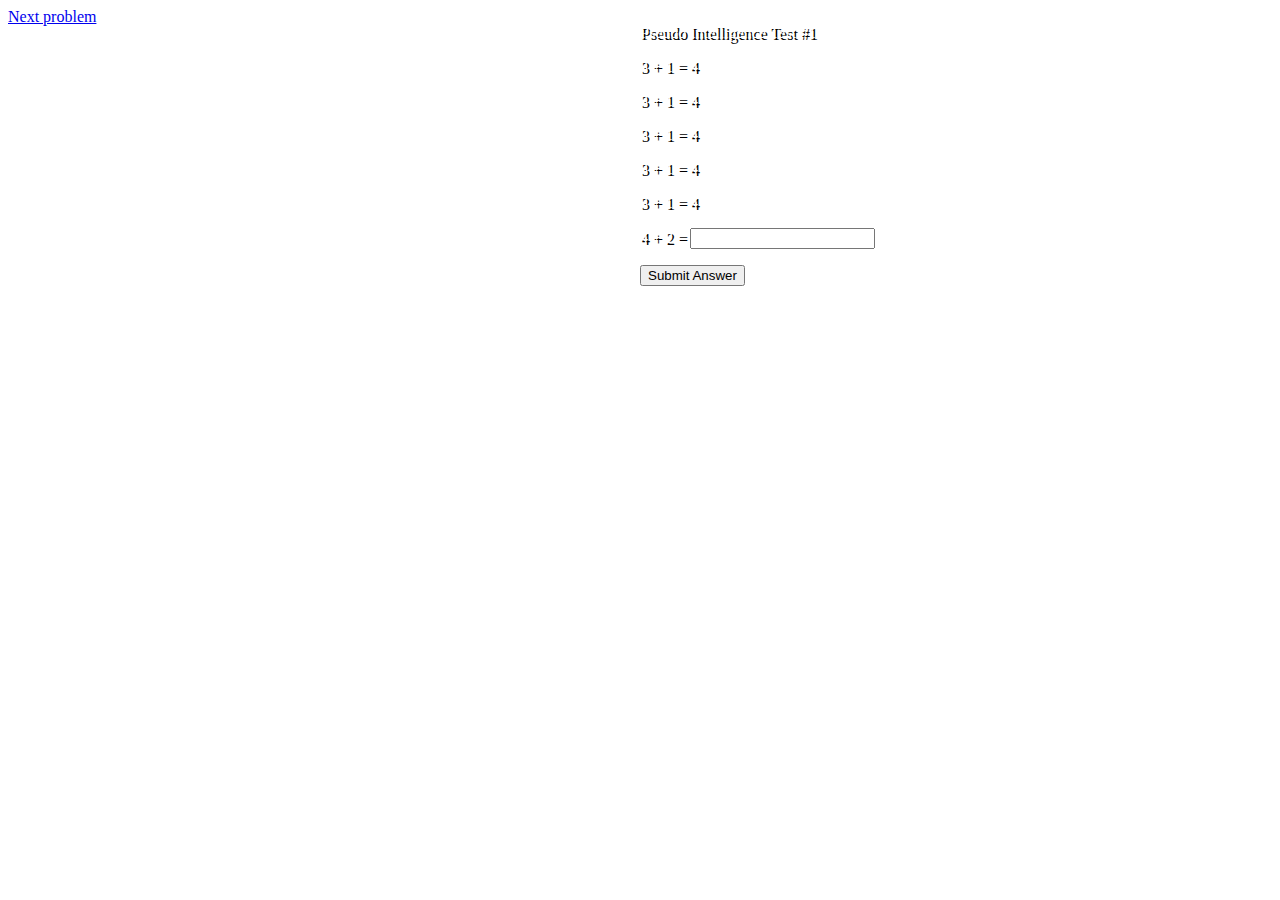
==== index.html @ bfa6302d "Minor adjustments (fixing javascript call)" ====
<!DOCTYPE html>
<html>
<head>

    <title> Pseudo Intelligence Test #1 </title>
    <link rel="stylesheet" href="stylesheet.css"/>
    <script type="text/javascript" src="pseudojavascript.js"></script>

</head>

<body class="backgroundpage1">
  <div style="width: 100%">
<div style="width: 50%; float: right;">
<p> Pseudo Intelligence Test #1 </p>
<p id="paragraph">  </p>
<p> 3 + 1 = 4</p>
<p> 3 + 1 = 4</p>
<p> 3 + 1 = 4</p>
<p> 3 + 1 = 4</p>
<p> 3 + 1 = 4</p>
<p> 4 + 2 = <input type="text" id="firstproblem"> </p>
<button onclick="calculatepercentage1();">Submit Answer</button>
</div>
</div>
<a href="secondproblem.html">Next problem</a>
</body>

</html>

<!--no spaces allowed, must be a number, number is not bigger than 2 digits
---- stylesheet.css ----
p {
  font-family: verdana; font-size: 100%;
  color: white; text-shadow: 2px 2px #000000;
}

h1 {
    font-size: 300%; color: #008080; text-shadow: 2px 2px #000000;
}

.backgroundpage1 {
background-image: url(https://i.ytimg.com/vi/v1SabYdIlZI/maxresdefault.jpg);
}

.backgroundpage2 {
  background-image: url(https://pixabay.com/static/uploads/photo/2015/11/07/09/14/sunrise-1030591_960_720.jpg);
}

.backgroundpage3 {
  background-image: url(http://cdn.wallpapersafari.com/66/81/JRnjNF.jpg);
}
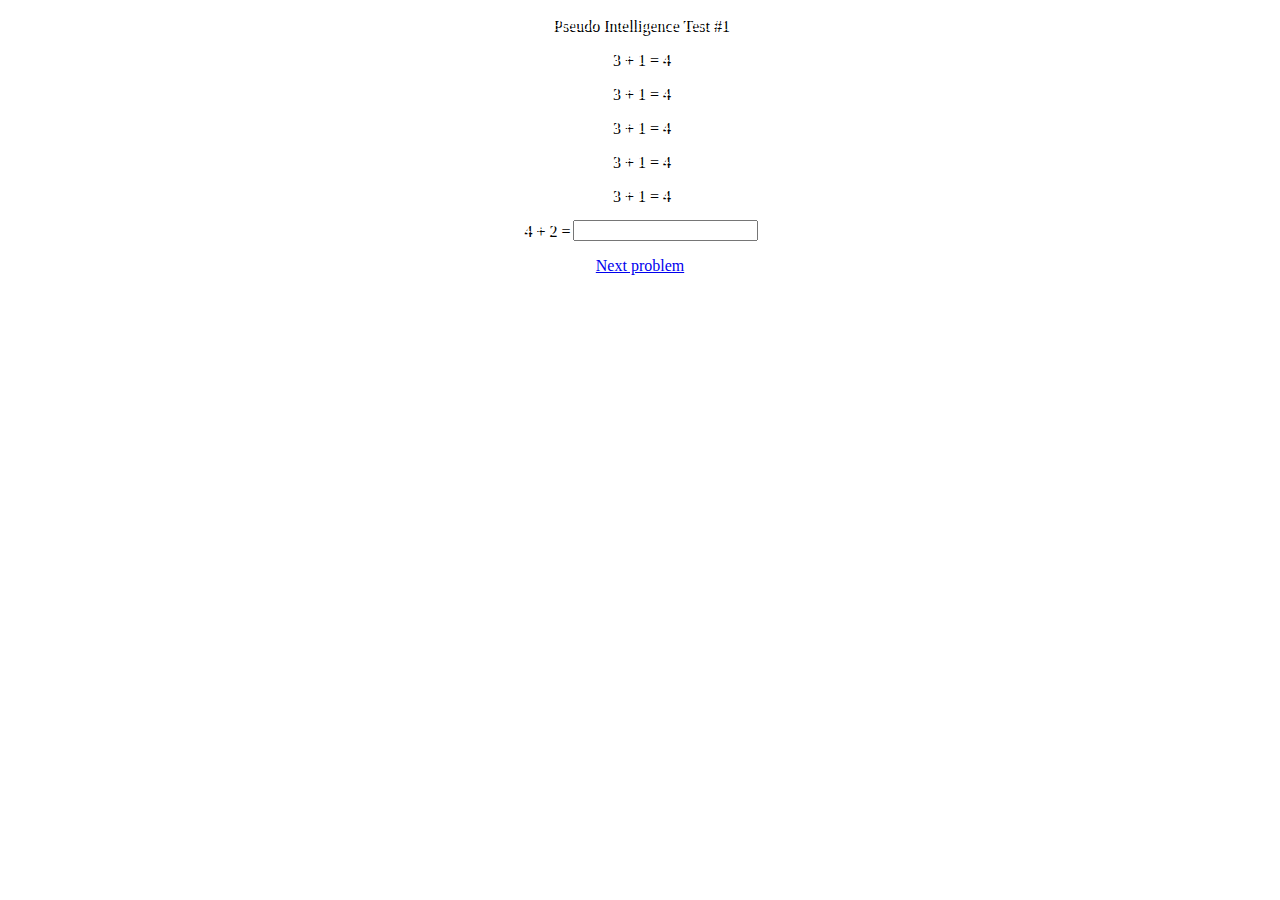
==== commit 4e307c34: "Project Commit!" ====
--- a/index.html
+++ b/index.html
@@ -1,16 +1,16 @@
 <!DOCTYPE html>
 <html>
 <head>
-
+    <meta charset="utf-8" />
     <title> Pseudo Intelligence Test #1 </title>
     <link rel="stylesheet" href="stylesheet.css"/>
-    <script type="text/javascript" src="pseudojavascript.js"></script>
+    <script type="text/javascript" src="improvedjavascript.js"></script>
 
 </head>
 
 <body class="backgroundpage1">
-  <div style="width: 100%">
-<div style="width: 50%; float: right;">
+<div style="width: 100%">
+<div style="width: 100%; text-align: center;">
 <p> Pseudo Intelligence Test #1 </p>
 <p id="paragraph">  </p>
 <p> 3 + 1 = 4</p>
@@ -18,11 +18,10 @@
 <p> 3 + 1 = 4</p>
 <p> 3 + 1 = 4</p>
 <p> 3 + 1 = 4</p>
-<p> 4 + 2 = <input type="text" id="firstproblem"> </p>
-<button onclick="calculatepercentage1();">Submit Answer</button>
+<p> 4 + 2 = <input onchange="checkfirst()"  id="firstproblem"/> </p>
+<a href="secondproblem.html">Next problem</a>
 </div>
 </div>
-<a href="secondproblem.html">Next problem</a>
 </body>
 
 </html>
--- a/stylesheet.css
+++ b/stylesheet.css
@@ -4,9 +4,11 @@
 }
 
 h1 {
-    font-size: 300%; color: #008080; text-shadow: 2px 2px #000000;
+    font-size: 300%; color: white; text-shadow: 2px 2px #000000;
 }
-
+h2 {
+    font-size: 300%; color: white; text-shadow: 2px 2px #000000;
+}
 .backgroundpage1 {
 background-image: url(https://i.ytimg.com/vi/v1SabYdIlZI/maxresdefault.jpg);
 }
@@ -18,3 +20,6 @@
 .backgroundpage3 {
   background-image: url(http://cdn.wallpapersafari.com/66/81/JRnjNF.jpg);
 }
+.backgroundpage4 {
+  background-image: url(http://cdn.wallpapersafari.com/3/69/Uvjcom.jpg);
+}
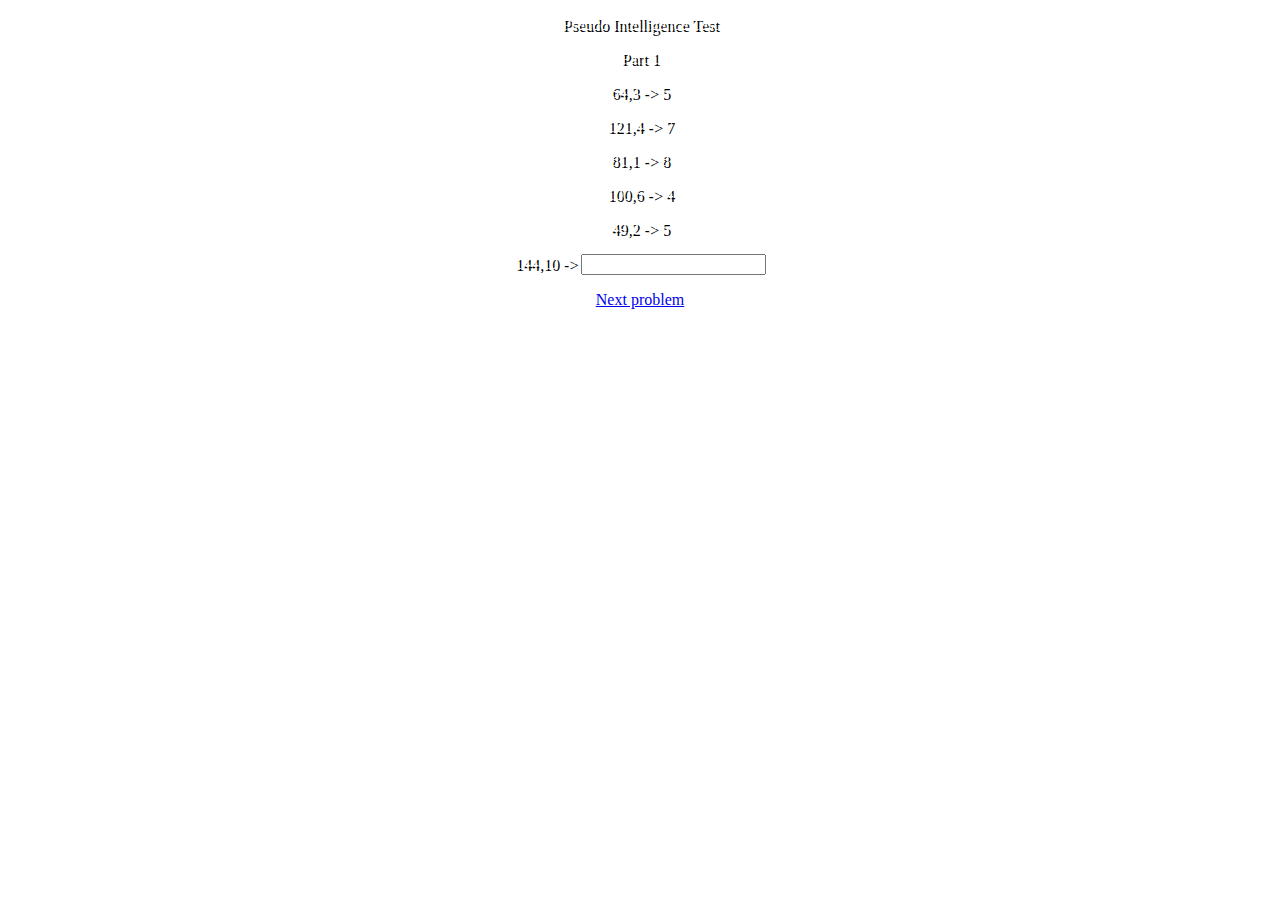
==== commit bd6a5b59: "Added comments (name)" ====
--- a/index.html
+++ b/index.html
@@ -11,14 +11,15 @@
 <body class="backgroundpage1">
 <div style="width: 100%">
 <div style="width: 100%; text-align: center;">
-<p> Pseudo Intelligence Test #1 </p>
+<p> Pseudo Intelligence Test</p>
+<p>Part 1</p>
 <p id="paragraph">  </p>
-<p> 3 + 1 = 4</p>
-<p> 3 + 1 = 4</p>
-<p> 3 + 1 = 4</p>
-<p> 3 + 1 = 4</p>
-<p> 3 + 1 = 4</p>
-<p> 4 + 2 = <input onchange="checkfirst()"  id="firstproblem"/> </p>
+<p> 64,3   -> 5</p>
+<p> 121,4  -> 7</p>
+<p> 81,1   -> 8</p>
+<p> 100,6  -> 4</p>
+<p> 49,2   -> 5</p>
+<p> 144,10 -> <input onchange="checkfirst()"  id="firstproblem"/> </p>
 <a href="secondproblem.html">Next problem</a>
 </div>
 </div>
@@ -26,4 +27,4 @@
 
 </html>
 
-<!--no spaces allowed, must be a number, number is not bigger than 2 digits
+<!-- Cesar Ramos -->
--- a/stylesheet.css
+++ b/stylesheet.css
@@ -14,7 +14,7 @@
 }
 
 .backgroundpage2 {
-  background-image: url(https://pixabay.com/static/uploads/photo/2015/11/07/09/14/sunrise-1030591_960_720.jpg);
+  background-image: url(http://www.pixelstalk.net/wp-content/uploads/2016/06/Free-Desktop-Solid-Color-HD-Wallpapers.jpg);
 }
 
 .backgroundpage3 {
@@ -23,3 +23,5 @@
 .backgroundpage4 {
   background-image: url(http://cdn.wallpapersafari.com/3/69/Uvjcom.jpg);
 }
+
+/* Cesar Ramos */
